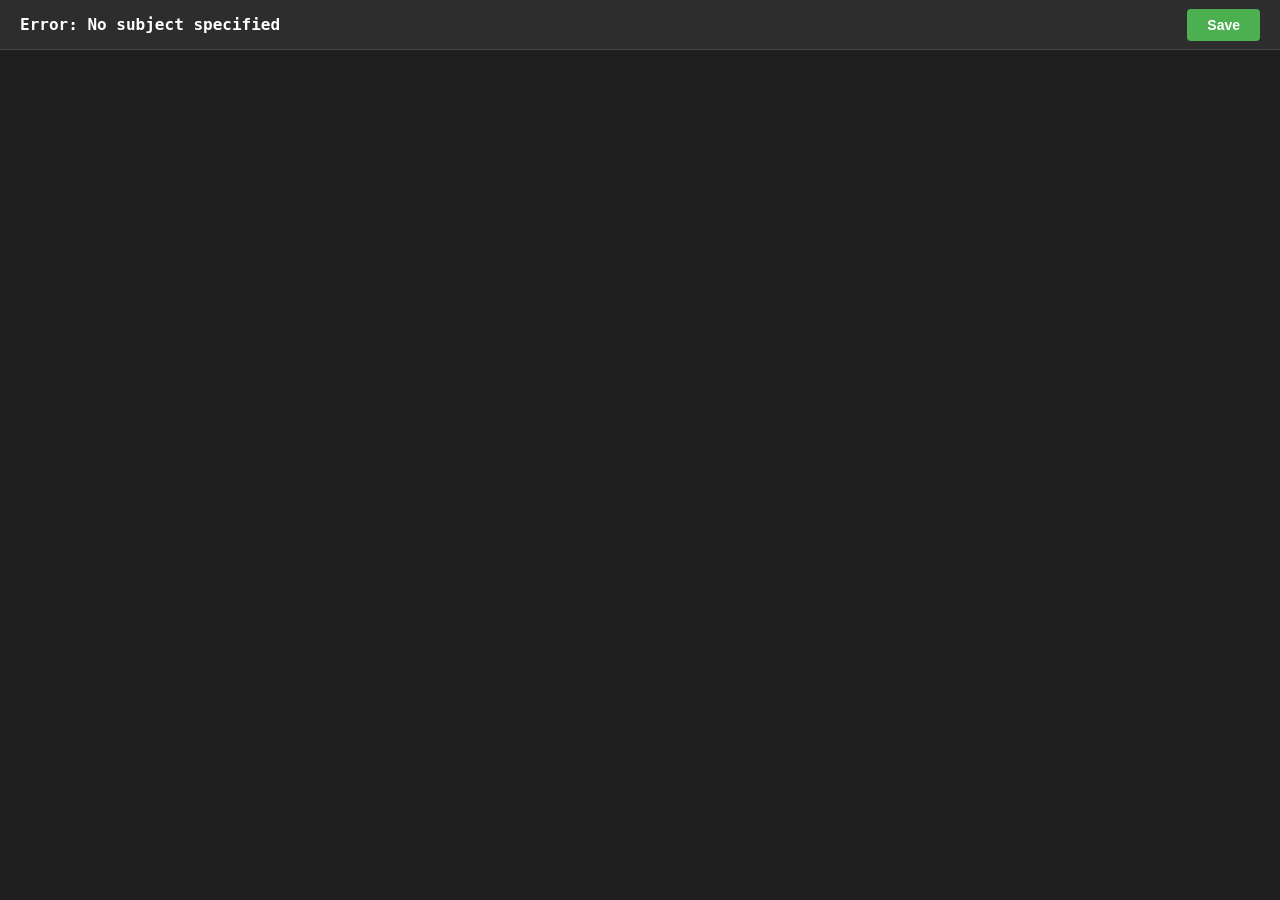
==== editor.html @ c297039c "json editor" ====
<!DOCTYPE html>
<html lang="en">
<head>
    <meta charset="UTF-8">
    <meta name="viewport" content="width=device-width, initial-scale=1.0">
    <title>JSON Editor</title>
    <link rel="icon" href="data:,">
    <link rel="stylesheet" href="editor-style.css">
</head>
<body>
    <div id="editor-header">
        <span id="editor-subject-title"></span>
        <button id="save-btn">Save</button>
    </div>
    <div id="editor-container">
        <textarea id="json-textarea" spellcheck="false"></textarea>
        <pre id="highlighting" aria-hidden="true"><code id="highlighting-content" class="language-json"></code></pre>
    </div>
    <script src="editor-script.js"></script>
</body>
</html>
---- editor-style.css ----
body, html {
    margin: 0;
    padding: 0;
    width: 100%;
    height: 100%;
    font-family: monospace;
    background-color: #1e1e1e;
    color: #d4d4d4;
    overflow: hidden;
}

#editor-header {
    position: fixed;
    top: 0;
    left: 0;
    width: 100%;
    height: 50px;
    background-color: #2d2d2d;
    display: flex;
    justify-content: space-between;
    align-items: center;
    padding: 0 20px;
    box-sizing: border-box;
    z-index: 1000;
    border-bottom: 1px solid #444;
}

#editor-subject-title {
    font-size: 16px;
    font-weight: bold;
    color: #fff;
}

#save-btn {
    padding: 8px 20px;
    background-color: #4CAF50;
    color: white;
    border: none;
    border-radius: 4px;
    cursor: pointer;
    font-size: 14px;
    font-weight: bold;
}

#save-btn:hover {
    background-color: #45a049;
}

#editor-container {
    position: relative;
    width: 100%;
    height: calc(100% - 50px);
    margin-top: 50px;
}

textarea, pre {
    margin: 0;
    padding: 20px;
    position: absolute;
    top: 0;
    left: 0;
    width: 100%;
    height: 100%;
    box-sizing: border-box;
    font-family: Consolas, monospace;
    font-size: 14px;
    line-height: 1.5;
    white-space: pre-wrap;
    word-wrap: break-word;
    overflow: auto;
}

textarea {
    background: transparent;
    color: transparent;
    caret-color: #fff;
    border: none;
    resize: none;
    z-index: 2;
}

textarea:focus {
    outline: none;
}

pre {
    z-index: 1;
    pointer-events: none;
}

.token.string { color: #ce9178; }
.token.number { color: #b5cea8; }
.token.boolean { color: #569cd6; }
.token.null { color: #569cd6; }
.token.property { color: #9cdcfe; }
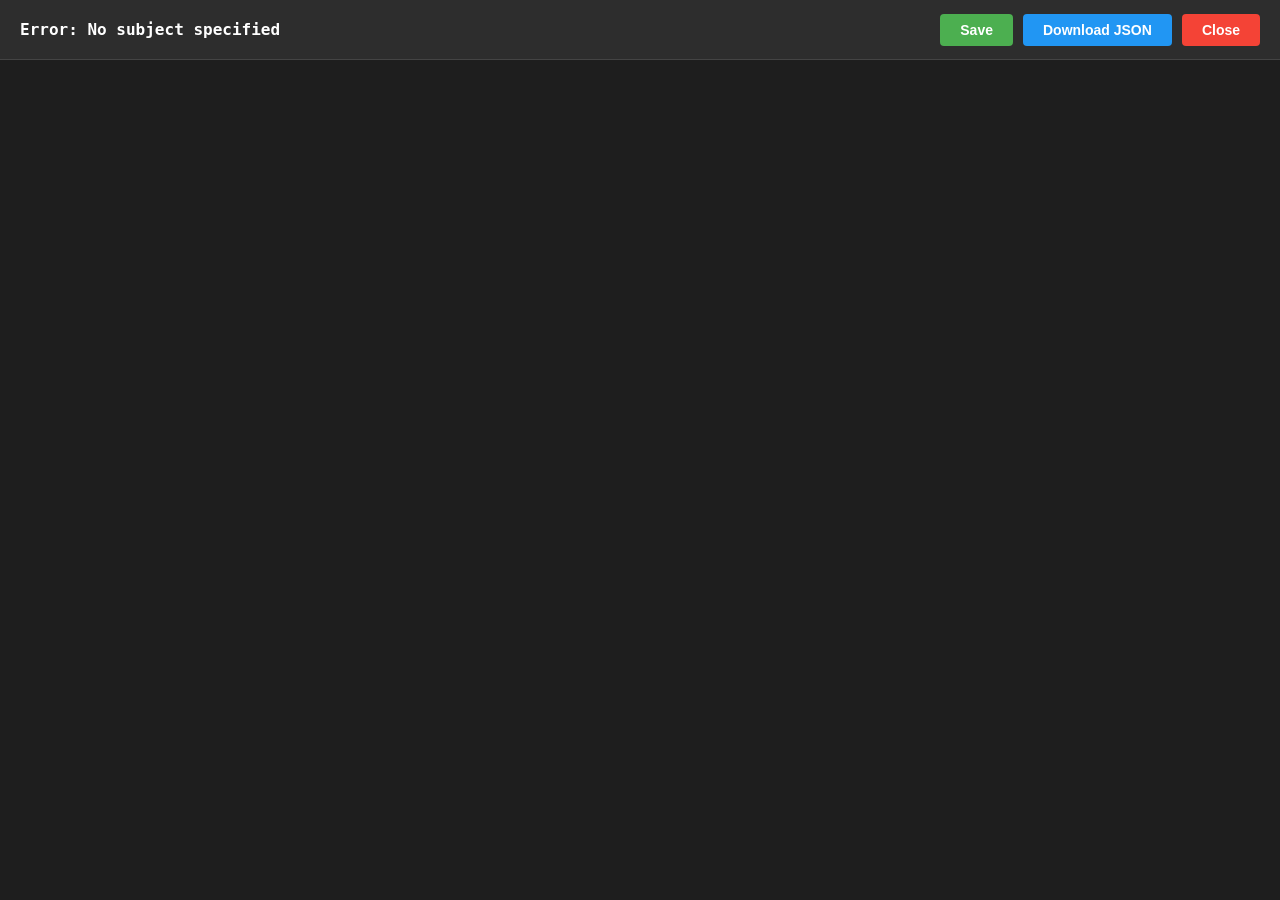
==== commit f36918b7: "update" ====
--- a/editor.html
+++ b/editor.html
@@ -10,7 +10,11 @@
 <body>
     <div id="editor-header">
         <span id="editor-subject-title"></span>
-        <button id="save-btn">Save</button>
+        <div class="header-buttons">
+            <button id="save-btn">Save</button>
+            <button id="download-btn">Download JSON</button>
+            <button id="close-btn">Close</button>
+        </div>
     </div>
     <div id="editor-container">
         <textarea id="json-textarea" spellcheck="false"></textarea>
--- a/editor-style.css
+++ b/editor-style.css
@@ -14,7 +14,7 @@
     top: 0;
     left: 0;
     width: 100%;
-    height: 50px;
+    height: 60px;
     background-color: #2d2d2d;
     display: flex;
     justify-content: space-between;
@@ -29,6 +29,13 @@
     font-size: 16px;
     font-weight: bold;
     color: #fff;
+    word-break: break-all;
+    margin-right: 10px;
+}
+
+.header-buttons {
+    display: flex;
+    gap: 10px;
 }
 
 #save-btn {
@@ -46,11 +53,41 @@
     background-color: #45a049;
 }
 
+#download-btn {
+    padding: 8px 20px;
+    background-color: #2196F3;
+    color: white;
+    border: none;
+    border-radius: 4px;
+    cursor: pointer;
+    font-size: 14px;
+    font-weight: bold;
+}
+
+#download-btn:hover {
+    background-color: #0b7dda;
+}
+
+#close-btn {
+    padding: 8px 20px;
+    background-color: #f44336;
+    color: white;
+    border: none;
+    border-radius: 4px;
+    cursor: pointer;
+    font-size: 14px;
+    font-weight: bold;
+}
+
+#close-btn:hover {
+    background-color: #d32f2f;
+}
+
 #editor-container {
     position: relative;
     width: 100%;
-    height: calc(100% - 50px);
-    margin-top: 50px;
+    height: calc(100% - 60px);
+    margin-top: 60px;
 }
 
 textarea, pre {
@@ -92,4 +129,17 @@
 .token.number { color: #b5cea8; }
 .token.boolean { color: #569cd6; }
 .token.null { color: #569cd6; }
-.token.property { color: #9cdcfe; }+.token.property { color: #9cdcfe; }
+
+@media (max-width: 600px) {
+    #editor-header {
+        padding: 0 10px;
+    }
+    #editor-subject-title {
+        font-size: 12px;
+    }
+    #save-btn, #download-btn, #close-btn {
+        padding: 6px 10px;
+        font-size: 12px;
+    }
+}
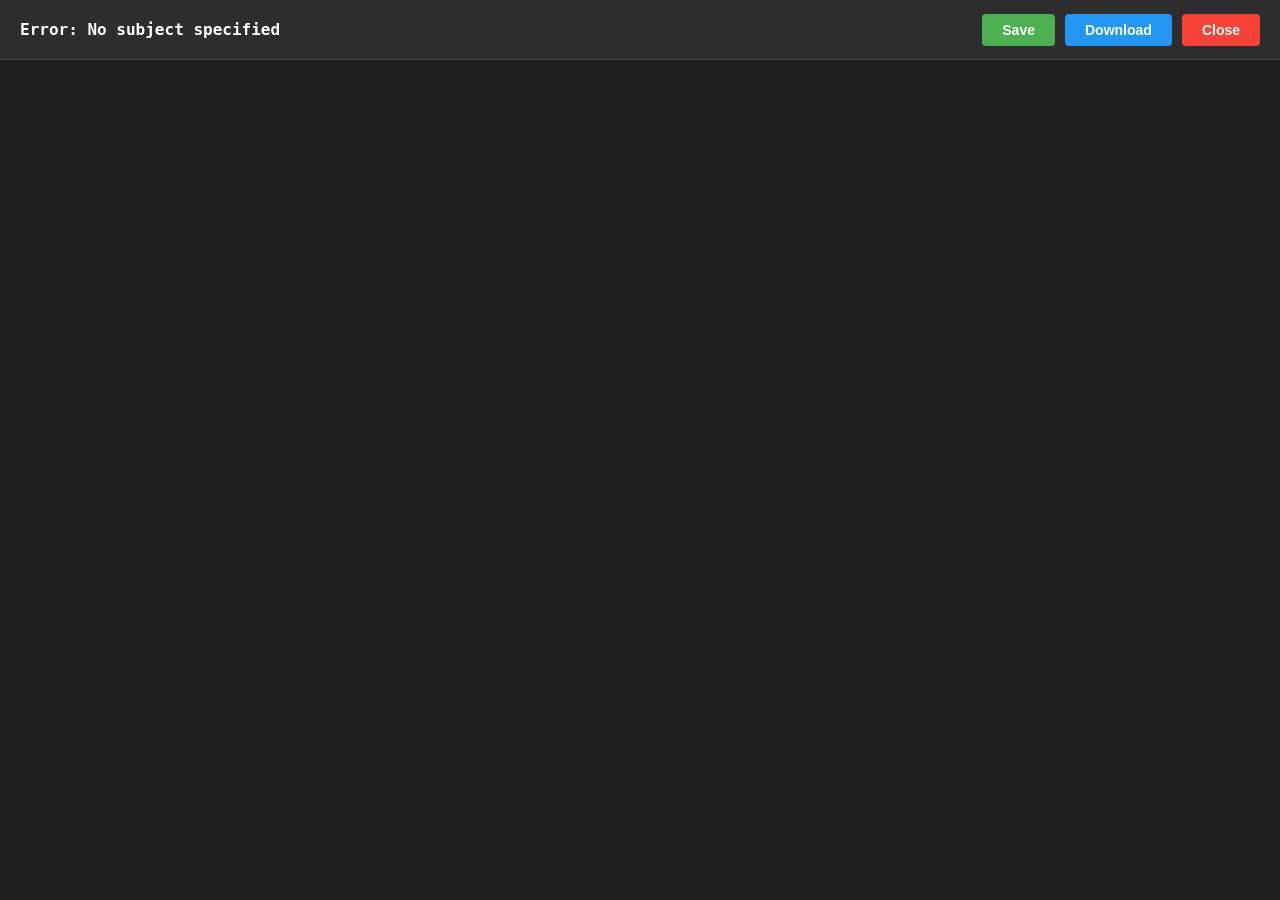
==== commit 534e3fdd: "Update editor.html" ====
--- a/editor.html
+++ b/editor.html
@@ -12,7 +12,7 @@
         <span id="editor-subject-title"></span>
         <div class="header-buttons">
             <button id="save-btn">Save</button>
-            <button id="download-btn">Download JSON</button>
+            <button id="download-btn">Download</button>
             <button id="close-btn">Close</button>
         </div>
     </div>
